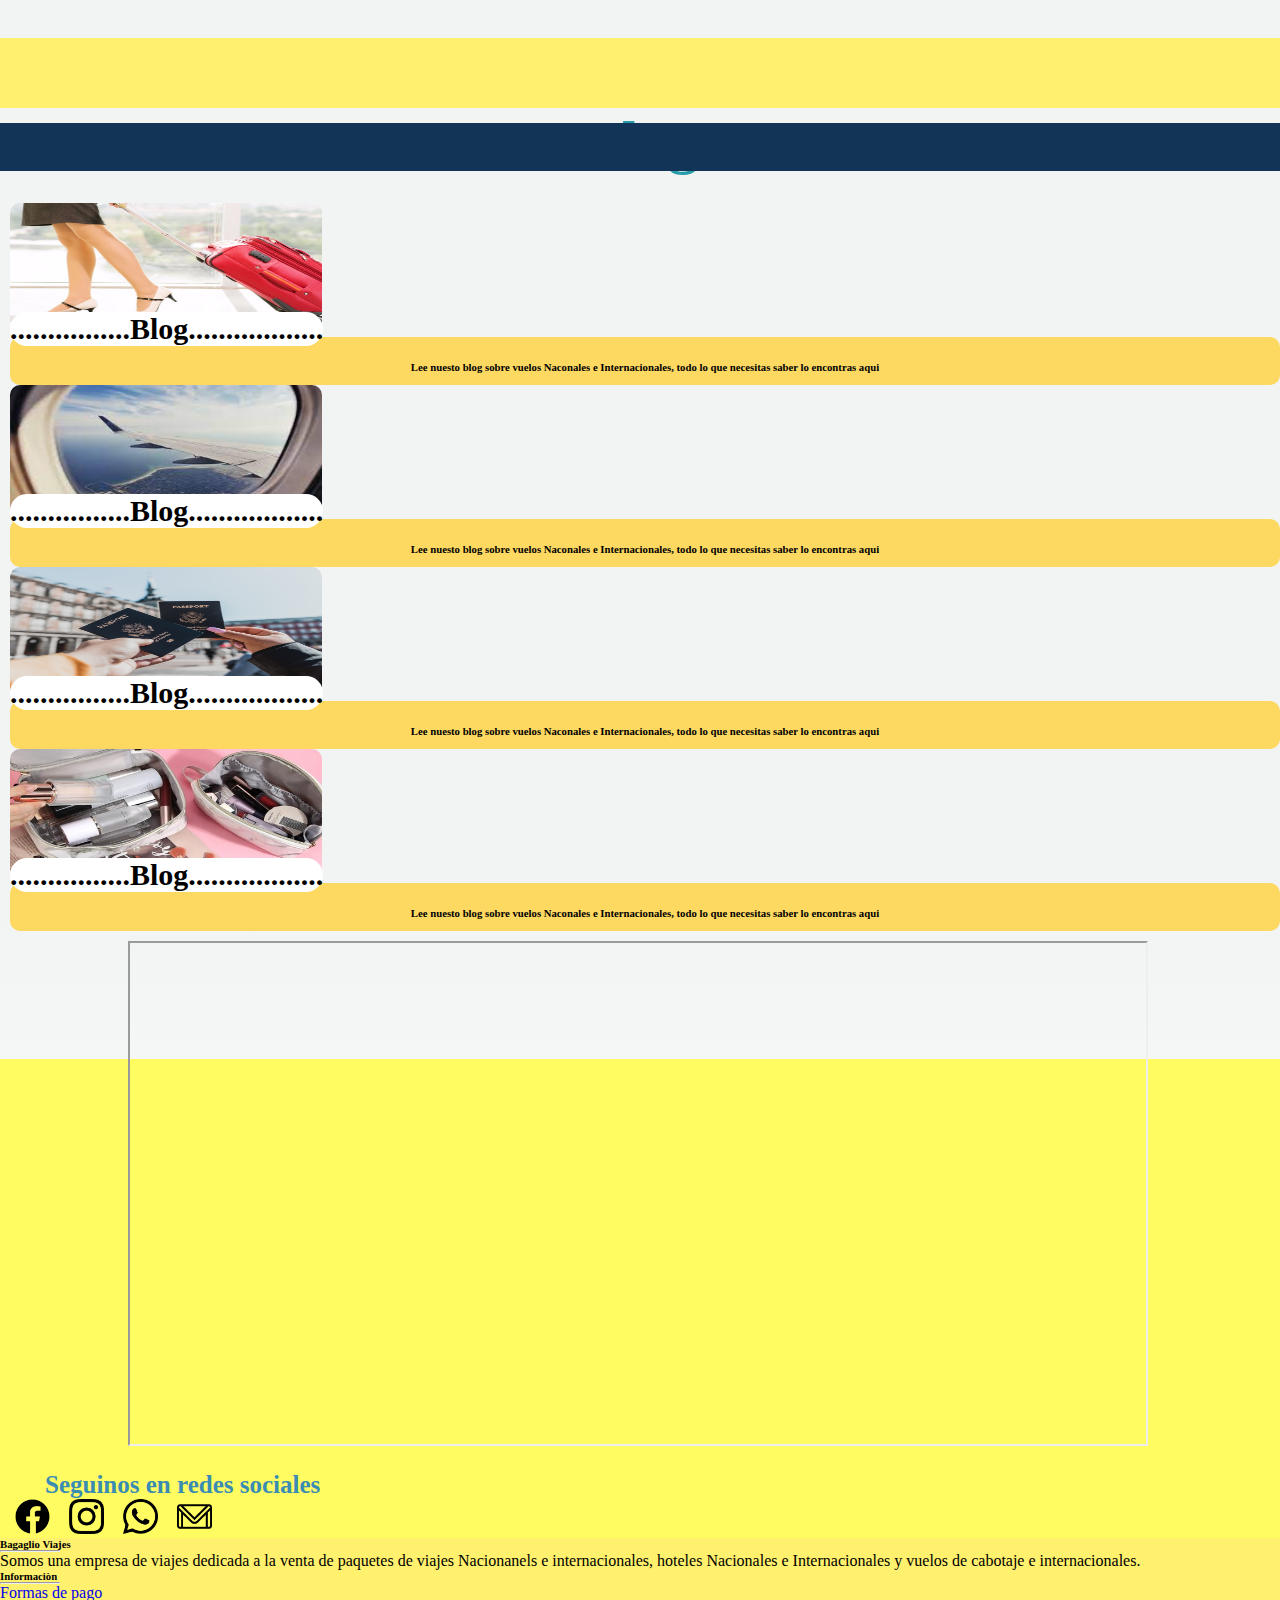
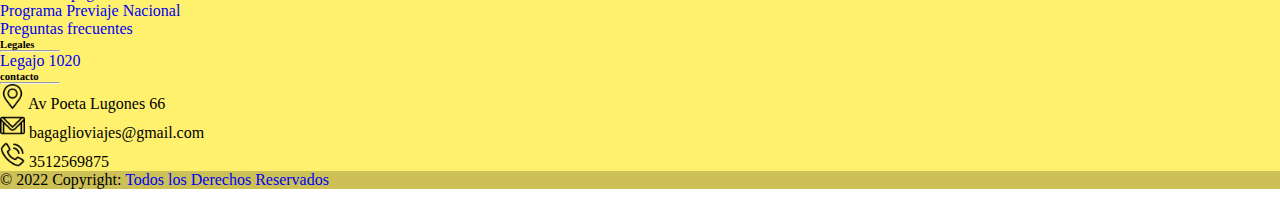
==== paginas/blog/blog.html @ 34820e28 "mov" ====
<!DOCTYPE html>
<html lang="es">
<head>
    <meta charset="UTF-8">
    <meta http-equiv="X-UA-Compatible" content="IE=edge">
    <meta name="viewport" content="width=device-width, initial-scale=1.0">
    <link href="https://cdn.jsdelivr.net/npm/bootstrap@5.1.3/dist/css/bootstrap.min.css" rel="stylesheet" integrity="sha384-1BmE4kWBq78iYhFldvKuhfTAU6auU8tT94WrHftjDbrCEXSU1oBoqyl2QvZ6jIW3" crossorigin="anonymous">
    <link rel="stylesheet" href="../../style.css">
<title>Bagaglio</title>
</head>
<body class="body">
  <header>
    <nav class="yellow">
      <label for="" class="brand">
              <a href=""><img src="../imagenes/logo.png" alt=""></a>
      </label>
      <div class="respmenu">
        <input type="checkbox">
        <i class="fas fa-bars"></i>
        <i class="fas fa-times"></i>
        <nav>
          <ul>
                  <li><a href="../../index.html">Inicio</a></li>
                  <li><a href="../hotel/hotel.html">Hoteles</a></li>
                  <li><a href="../vuelo/vuelo.html">Vuelos</a></li>
                  <li><a href="../paquetes/paquetes.html">Paquetes</a></li>
                  <li><a href="blog.html">Blog</a></li>
                  <li><a href="../contacto/contacto.html">Contacto</a></li>
                </ul>
                </nav>
      
</nav>
</div>
</head>
<div class="container"></div>
  <div class="row">
      <div class="col"> 
        <h2 class="titulo">Blog</h2>
      </div>
  </div>
   <div class="row">
    <div class="col-md-3 col-sm-6" >
      <img class="photo" src="../blog/imagenes/800Image089b27d248c64a438652fdbd4245af58.jpg" width="312" height="130">
      <span class="prueba">
        <h4 class="typ">................Blog.................. </h4>
        <h6 class="tipo"> <br><br>Lee nuesto blog sobre vuelos Naconales e Internacionales, todo lo que necesitas saber lo encontras aqui<br><br></h6>
    </span>
            </div>
                  <div class="col-md-3 col-sm-6">
                    <img class="photo" src="../blog/imagenes/descarga.jpg" width="312" height="130">
                    <span class="prueba">
                      <h4 class="typ">................Blog..................</h4>
                      <h6 class="tipo"> <br><br>Lee nuesto blog sobre vuelos Naconales e Internacionales, todo lo que necesitas saber lo encontras aqui<br><br></h6>
                  </span>
                          </div>
                          <div class="col-md-3 col-sm-6">
                            <img class="photo" src="../blog/imagenes/76826.jpg" width="312" height="130">
                            <span class="prueba">
                              <h4 class="typ">................Blog..................</h4>
                              <h6 class="tipo"> <br><br>Lee nuesto blog sobre vuelos Naconales e Internacionales, todo lo que necesitas saber lo encontras aqui<br><br></h6>
                          </span>
                                  </div>
                                  <div class="col-md-3 col-sm-6">
                                    <img class="photo" src="../blog/imagenes/AJGJD4SXEJAZTF4NWHQBE3IMYM.jpg" width="312" height="130">
                                    <span class="prueba">
                                      <h4 class="typ">................Blog..................</h4>
                                      <h6 class="tipo"> <br><br>Lee nuesto blog sobre vuelos Naconales e Internacionales, todo lo que necesitas saber lo encontras aqui<br><br></h6>
                                  </span>
                                          </div>
              <div class="row">
                <div class="col">
              <iframe
              width="1020"
              height="505"
              src="https://www.youtube.com/embed/ovbFQ-4GM9I"
              title="YouTube video player"
              frameborder="10%"
              allow="accelerometer; autoplay; clipboard-write; encrypted-media; gyroscope; picture-in-picture"
              allowfullscreen
            ></iframe>
                </div>
            </div>
    
  <footer
          class="text-center text-lg-start text-dark">
    <section
             class="d-flex justify-content-between p-4 text-white"
             style="background-color: #fffc61">
      <div class="me-5">
        <span class="redes">Seguinos en redes sociales</span>
      </div>
      <div>
        <a class="text-white me-4">
          <a href="http://www.facebook.com"><img class="edic" src="./imagenes/facebook.png" width="35" height="35"/></a>
        </a>
        <a href="" class="text-white me-4">
          <a href="http://www.instagram.com"><img class="edic" src="./imagenes/instagram.png" width="35" height="35"/></a>
        </a>
        <a href="" class="text-white me-4">
          <a href="http://www.whatsapp.com"><img class="edic" src="./imagenes/whatsapp.png" width="35" height="35"/></a>
        </a>
        <a href="" class="text-white me-4">
          <a href="http://www.gmail.com"><img class="edic" src="./imagenes/gmail.png" width="35" height="35"/></a>
        </a>
        <a href="" class="text-white me-4">
          <i class="fab fa-linkedin"></i>
        </a>
        <a href="" class="text-white me-4">
          <i class="fab fa-github"></i>
        </a>
      </div>
    </section>
    <section class="">
      <div class="container text-center text-md-start mt-5">
            <div class="row mt-3">
              <div class="col-md-3 col-lg-4 col-xl-3 mx-auto mb-4">
                <h6 class="text-uppercase fw-bold">Bagaglio Viajes</h6>
                <hr
                    class="mb-4 mt-0 d-inline-block mx-auto"
                    style="width: 60px; background-color: #243aff; height: 2px"
                    />
                <p>
                  Somos una empresa de viajes dedicada a la venta de paquetes de viajes Nacionanels e internacionales, hoteles Nacionales e Internacionales y vuelos de cabotaje e internacionales. 
                </p>
              </div>
              <div class="col-md-2 col-lg-2 col-xl-2 mx-auto mb-4">
                <h6 class="text-uppercase fw-bold">Informaciòn</h6>
                <hr
                    class="mb-4 mt-0 d-inline-block mx-auto"
                    style="width: 60px; background-color: #243aff; height: 2px"
                    />
                <p>
                  <a href="#!" class="text-dark">Formas de pago</a>
                </p>
                <p>
                  <a href="#!" class="text-dark">Programa Previaje Nacional</a>
                </p>
                <p>
                  <a href="#!" class="text-dark">Preguntas frecuentes</a>
                </p>
              </div>
              <div class="col-md-3 col-lg-2 col-xl-2 mx-auto mb-4">
                <h6 class="text-uppercase fw-bold">Legales</h6>
                <hr
                    class="mb-4 mt-0 d-inline-block mx-auto"
                    style="width: 60px; background-color: #243aff; height: 2px"
                    />
                <p>
                  <a href="#!" class="text-dark">Legajo 1020</a>
                </p>
              </div>
              <div class="col-md-4 col-lg-3 col-xl-3 mx-auto mb-md-0 mb-4">
                <h6 class="text-uppercase fw-bold">contacto</h6>
                <hr
                    class="mb-4 mt-0 d-inline-block mx-auto"
                    style="width: 60px; background-color: #243aff; height: 2px"
                    />
                <p><img src="./imagenes/marcador-de-posicion.png" width="25" height="25"> Av Poeta Lugones 66</p>
                <p><img src="./imagenes/gmail.png" width="25" height="25"> bagaglioviajes@gmail.com</p>
                <p><img src="./imagenes/llamada-telefonica.png" width="25" height="25"> 3512569875 </p>
              </div>
            </div>
          </div>
        </section>
        <div
             class="text-center p-3"
             style="background-color: rgba(0, 0, 0, 0.2)"
             >
          © 2022 Copyright:
          <a class="text-dark" href="https://mdbootstrap.com/"
             >Todos los Derechos Reservados</a>
        </div>
      </footer>
    </div>
    <script src="https://cdn.jsdelivr.net/npm/bootstrap@5.1.3/dist/js/bootstrap.bundle.min.js" integrity="sha384-ka7Sk0Gln4gmtz2MlQnikT1wXgYsOg+OMhuP+IlRH9sENBO0LRn5q+8nbTov4+1p" crossorigin="anonymous"></script>
    <script src="https://cdn.jsdelivr.net/npm/@popperjs/core@2.10.2/dist/umd/popper.min.js" integrity="sha384-7+zCNj/IqJ95wo16oMtfsKbZ9ccEh31eOz1HGyDuCQ6wgnyJNSYdrPa03rtR1zdB" crossorigin="anonymous"></script>
    <script src="https://cdn.jsdelivr.net/npm/bootstrap@5.1.3/dist/js/bootstrap.min.js" integrity="sha384-QJHtvGhmr9XOIpI6YVutG+2QOK9T+ZnN4kzFN1RtK3zEFEIsxhlmWl5/YESvpZ13" crossorigin="anonymous"></script>
    </body>
    </html>
---- style.css ----
* {
  margin: 0;
  padding: 0;
  box-sizing: border-box;
  list-style: none;
  text-decoration: none;
}
@media (max-width:1420px) and (min-width:600px){

.yellow {
  background-color: rgb(255, 240, 109);
  width: 100%;
  height: 70px;
  float: left;
  text-align: right;
  padding-top: 0px;
  box-sizing: border-box;
}
.brand {
  margin-left: 5%;
  line-height: 80px;
}
.brand a {
  color: white;
  font-size: 30px;
}
nav ul {
  float: right;
  margin-right: 5%;
  padding-top: 5px;
  box-sizing: border-box;
}
nav ul li {
  display: inline-block;
  line-height: 70px;
  margin-left: 20px;
}
nav ul li a {
  color: white;
  font-size: 23px;
  font-weight: bold;
  letter-spacing: 3px;
  font-family: "Abril Fatface", cursive;
}
nav ul li a:hover {
  color: #3a8cb3;
}
.brand img {
  width: 130px;
  height: 70px;
  box-sizing: border-box;
  float: left;
  margin-left: -190%;
}
.titulo {
  margin-top: 3%;
  margin-bottom: 2%;
  text-align: center;
  font-style: "Righteous", cursive;
  color: #279baa;
  font-size: 60px;
}
.gray-text-shadow {
  text-shadow: 1px 1px 2px rgb(66, 66, 66), 0 0 1em rgb(166, 214, 255), 0 0 0.2em rgb(84, 100, 250);
  margin-top: 3%;
  margin-bottom: 2%;
  text-align: center;
  font-style: "Righteous", cursive;
  color: #279baa;
  font-size: 60px;
}
.colorFondo {
  background-color: #fff0ad;
}
.oficina {
  float: left;
  margin: 2%;
  width: 90%;
  height: 115%;
  margin-left: 8%;
  border-radius: 10px;
}
.referencia {
  text-align: center;
  margin-top: 20%;
  margin-right: 4%;
  line-height: 45px;
  font-weight: bold;
  float: right;
}
iframe {
  float: left;
  text-align: left;
  margin-right: 10%;
  margin-left: 10%;
  margin-top: 10px;
  margin-bottom: 25px;
}
.maps{
  margin-top: 25%;
  margin-left: 25%;
}

.ubicacion {
  margin-top: 40%;
  margin-right: 20%;
  text-align: center;
  font-family: cursive;
  font-size: 30px;
  background-color: #3a8cb3;
  border-radius: 20px;
  color: aliceblue;
}

footer {
  margin-top: 10%;
  margin-bottom: 10px;
  background-color:rgb(255, 240, 109);
}
.redes{
  font-size: 25px;
  font-family: Georgia, 'Times New Roman', Times, serif;
  color:#3a8cb3;
  font-weight: bold;
  margin-left: 45px;
  text-align: center;
  margin-top: 8px;
}
@font-face {
  font-family: "Righteous", cursive;
  src: url("https://fonts.googleapis.com/css2?family=Righteous&display=swap");
}
@font-face {
  font-family: "Abril Fatface", cursive;
  src: url("https://fonts.googleapis.com/css2?family=Abril+Fatface&display=swap");
}
form fieldset {
  background-color: rgb(255, 250, 180);
  width: 50%;
  height: 70%;
  text-align: left;
  margin-left: 25%;
  margin-top: 5%;
  font-size: 20px;
}
fieldset p {
  margin-left: 10%;
}
.botones {
  text-align: center;
  margin-top: 3%;
  margin-bottom: 3%;
}
.body {
  height: 90%;
  background: white;
  background: linear-gradient(180deg, #f2f4f4 50%, white 90%);
}
.subtitulo {
  text-align: center;
  margin-top: 5%;
  color: rgb(35, 187, 136);
  font-family: "Faster One", cursive;
  font-size: 25px;
}
@font-face {
  font-family: "Faster One", cursive;
  src: url("https://fonts.googleapis.com/css2?family=Faster+One&display=swap");
}
.mis {
  font-size: 50px;
  font-weight: bold;
  font-family: "Righteous", cursive;
  text-align: center;
  color: cornflowerblue;
}
.espacio{
  margin-left: 70px;
}
.edic{
  margin-left: 15px;
}
.photo{
  margin-left: 10px;
  position: relative;
  margin-left: 10px;
  border-radius: 10px;
}
}
.prueba{
  float: center;
  text-align: center;
  align-items: center;
}
  
  .typ{
    position: absolute;
    display:block;
    background-color: rgb(255, 255, 255);
    margin-left: 80px;
    border-radius: 30px;
    block-size: auto;
    font-size: 30px;
    font-family:'Times New Roman', Times, serif;
    font-weight: bold;
    margin-top: -25px;
    text-align: center;
    margin-left: 10px;
  }
  .tipo{
    border-radius: 10px;
    background-color: rgb(253, 217, 98);
    margin-left: 50px;
    margin-left: 10px;
  }
  .respmenu a {
    color: inherit;
    text-decoration: none;
    display: block;
    padding: 10px 20px;
    border-bottom: 2px solid #456789;
    max-width: 200px;
    background: #234567;
    font-variant: small-caps;
    text-shadow: 1px 1px black;
  }
.respmenu input[type="checkbox"], .respmenu .fa-bars, .respmenu .fa-times {
  position: absolute;
  box-sizing: border-box;
  margin: 0;
  padding: 0;
  right: 0;
  top: 0;
  width: 48px;
  height: 48px;
}

.respmenu .fa-bars, .respmenu .fa-times {
  font-size: 48px;
  pointer-events: none;
}

.respmenu input[type="checkbox"] {
  opacity: 0;
}

.respmenu {
  color: white;
  position: relative;
  background: #123456;
  min-height: 48px;
}

.respmenu nav {
  display: none;
}

.respmenu input:checked ~ nav {
  display: block;
}

.respmenu input:checked ~ .fa-bars {
  display: none;
}

.respmenu input:not(:checked) ~ .fa-times {
  display: none;
}
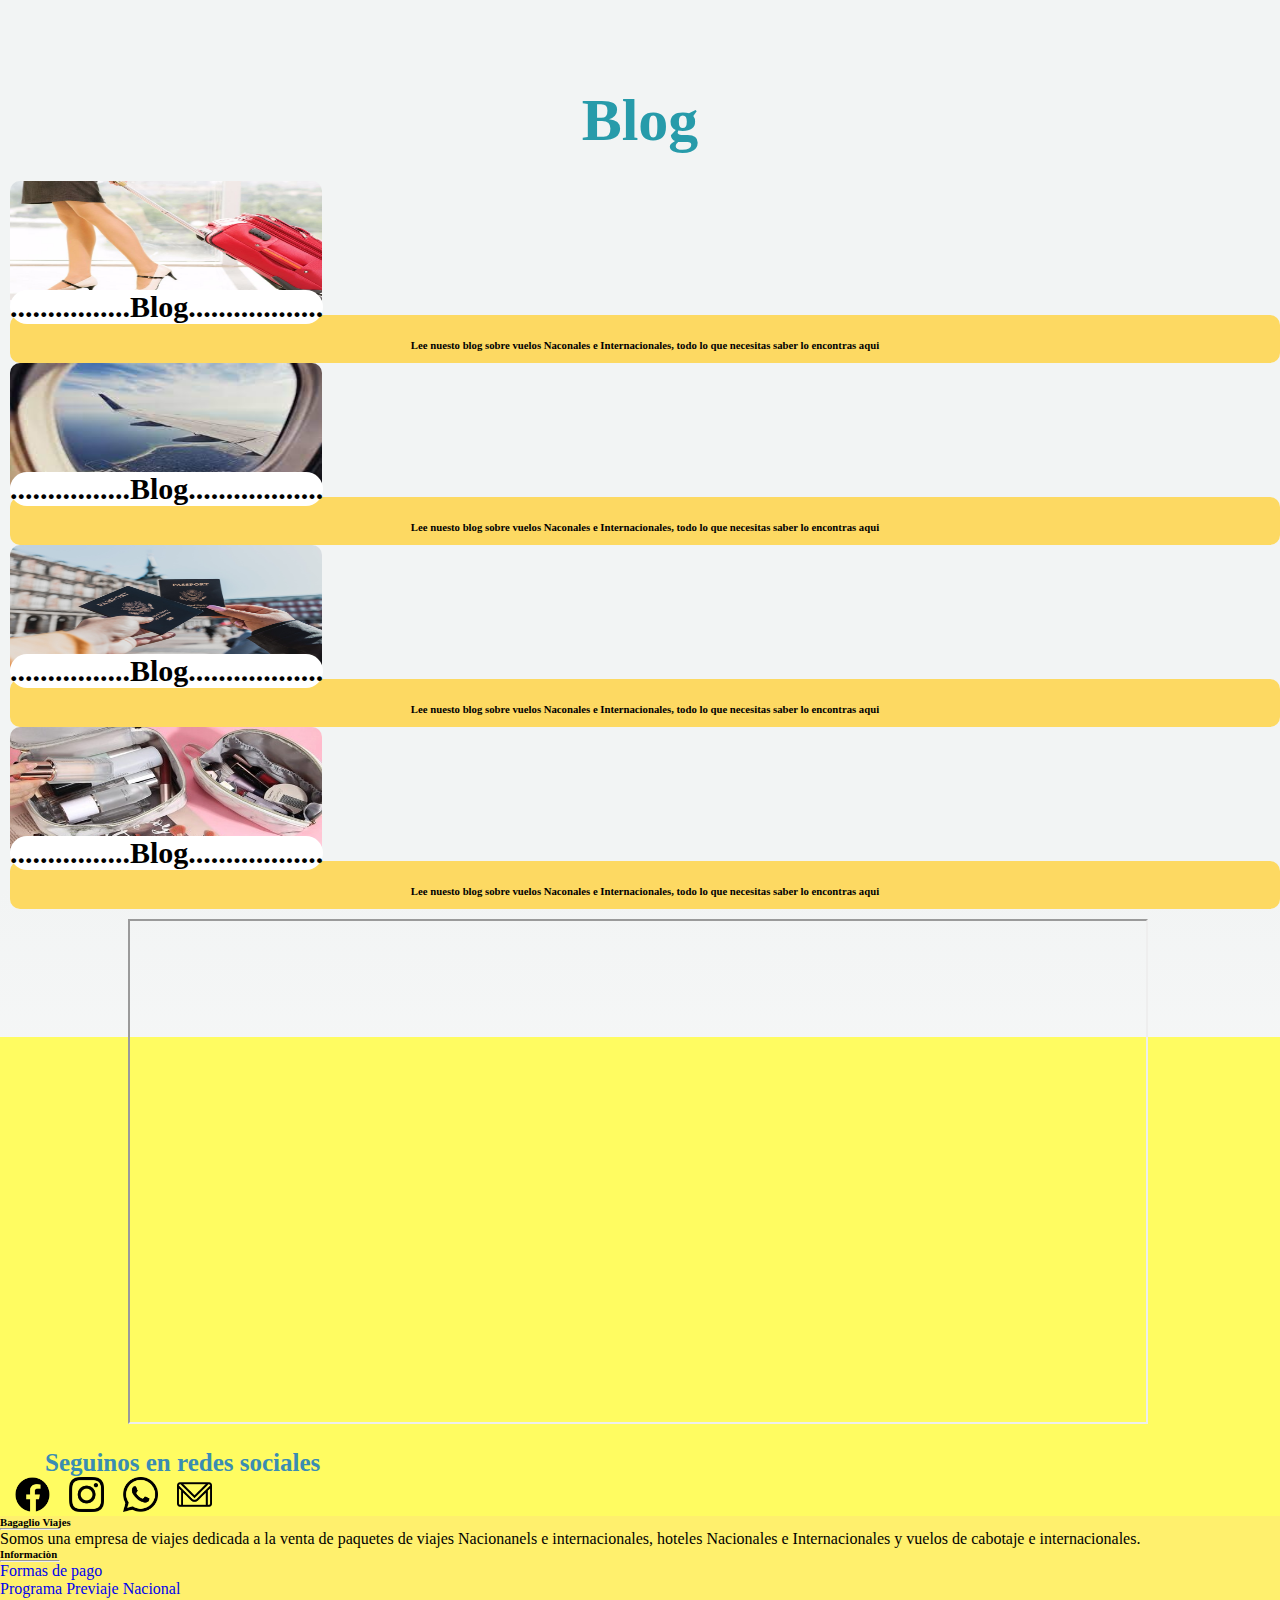
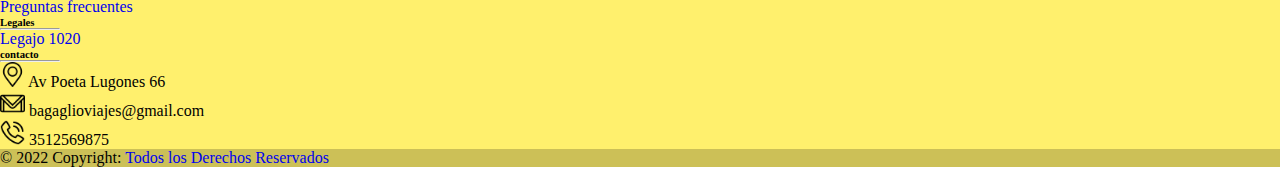
==== commit 8105c104: "nuev" ====
--- a/paginas/blog/blog.html
+++ b/paginas/blog/blog.html
@@ -10,15 +10,14 @@
 </head>
 <body class="body">
   <header>
+  <div class="respmenu">
+    <input type="checkbox">
+    <i class="fas fa-bars"></i>
+    <i class="fas fa-times"></i>
     <nav class="yellow">
       <label for="" class="brand">
               <a href=""><img src="../imagenes/logo.png" alt=""></a>
       </label>
-      <div class="respmenu">
-        <input type="checkbox">
-        <i class="fas fa-bars"></i>
-        <i class="fas fa-times"></i>
-        <nav>
           <ul>
                   <li><a href="../../index.html">Inicio</a></li>
                   <li><a href="../hotel/hotel.html">Hoteles</a></li>
@@ -28,9 +27,7 @@
                   <li><a href="../contacto/contacto.html">Contacto</a></li>
                 </ul>
                 </nav>
-      
-</nav>
-</div>
+            </div>
 </head>
 <div class="container"></div>
   <div class="row">
--- a/style.css
+++ b/style.css
@@ -213,16 +213,16 @@
     margin-left: 50px;
     margin-left: 10px;
   }
+  @media (min-width:600px){
   .respmenu a {
     color: inherit;
     text-decoration: none;
     display: block;
     padding: 10px 20px;
-    border-bottom: 2px solid #456789;
+    border-bottom: 2px solid #ffe711;
     max-width: 200px;
-    background: #234567;
     font-variant: small-caps;
-    text-shadow: 1px 1px black;
+    text-shadow: 1px 1px rgb(255, 255, 255);
   }
 .respmenu input[type="checkbox"], .respmenu .fa-bars, .respmenu .fa-times {
   position: absolute;
@@ -247,7 +247,6 @@
 .respmenu {
   color: white;
   position: relative;
-  background: #123456;
   min-height: 48px;
 }
 
@@ -265,4 +264,5 @@
 
 .respmenu input:not(:checked) ~ .fa-times {
   display: none;
-}+}
+  }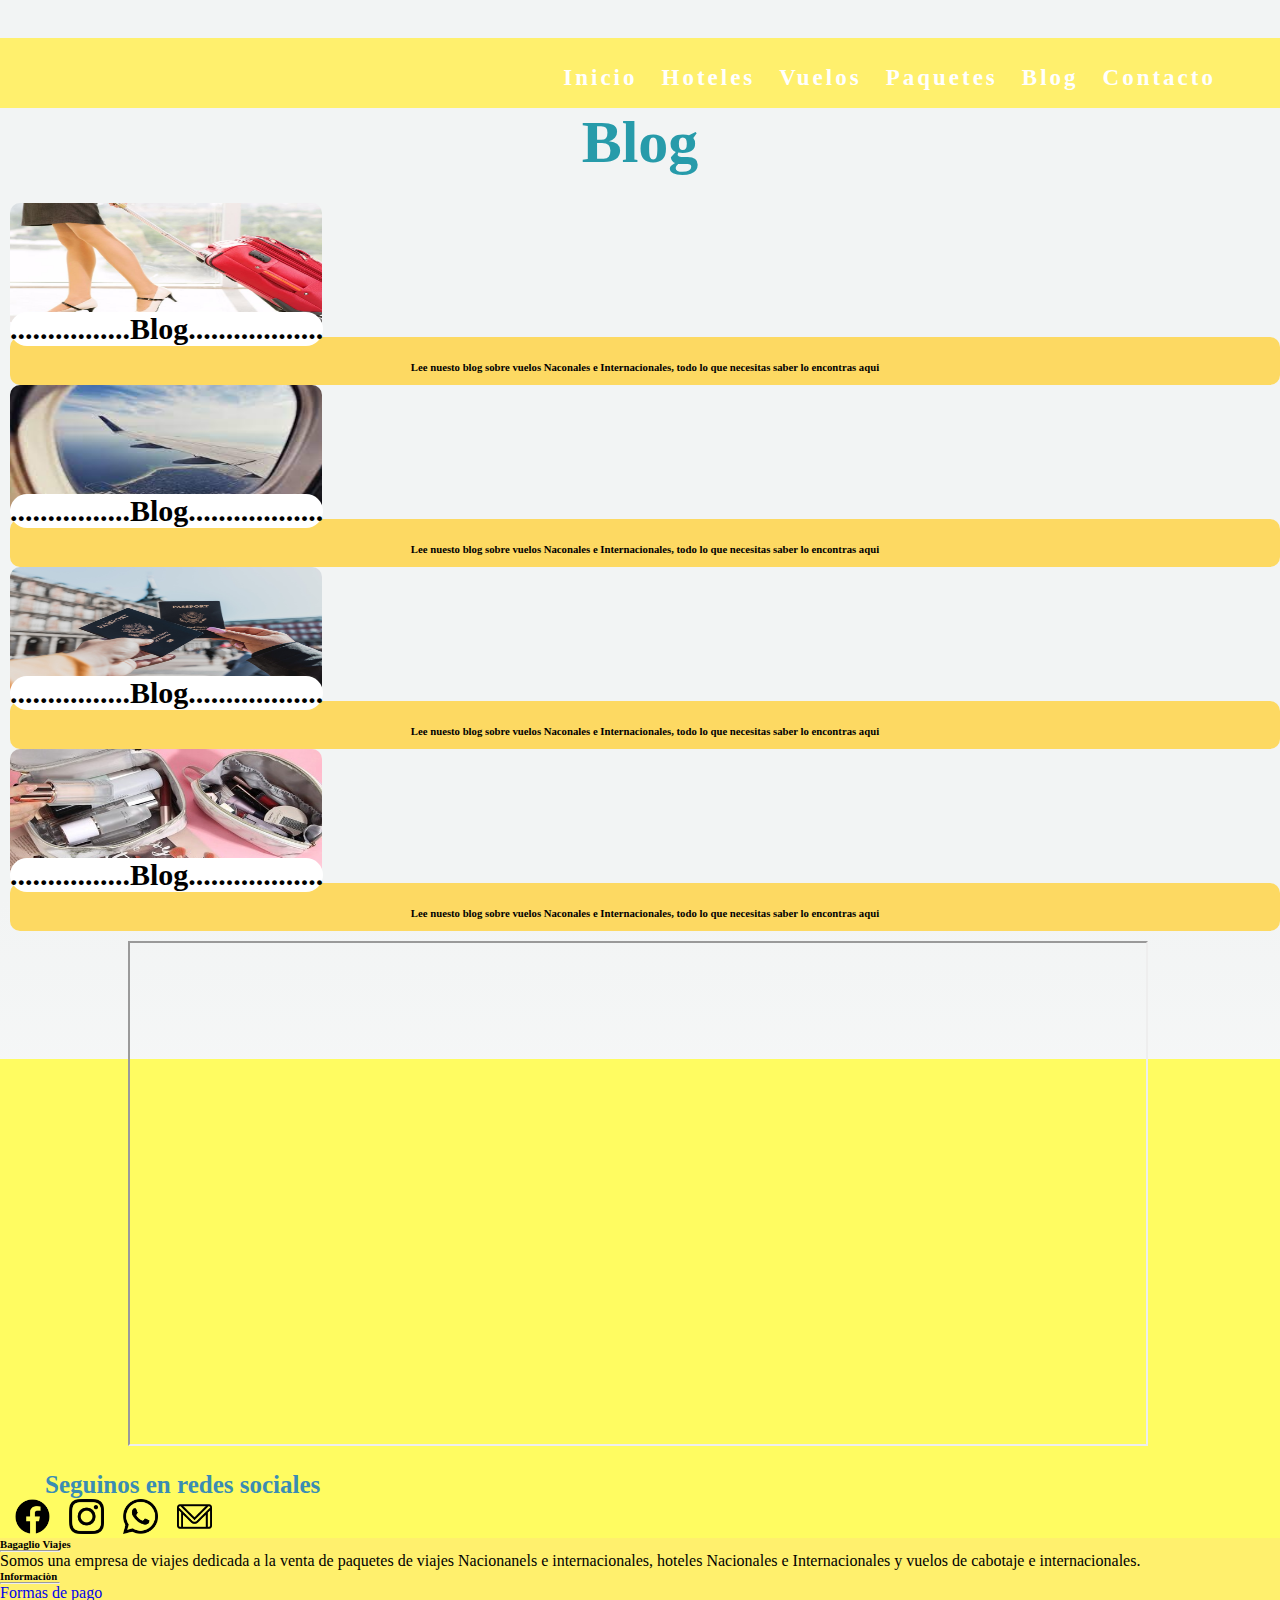
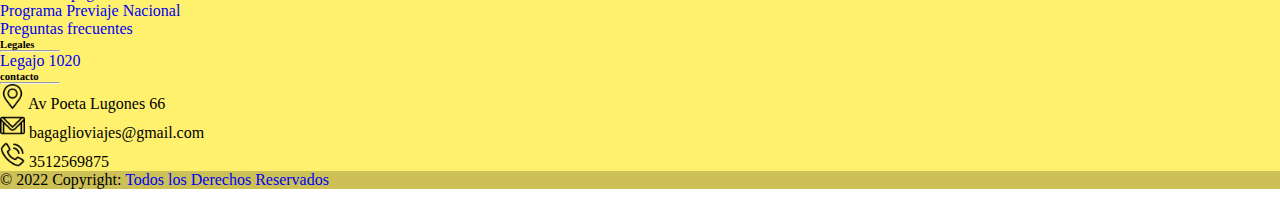
==== commit d10cd3ba: "menuham" ====
--- a/paginas/blog/blog.html
+++ b/paginas/blog/blog.html
@@ -10,10 +10,6 @@
 </head>
 <body class="body">
   <header>
-  <div class="respmenu">
-    <input type="checkbox">
-    <i class="fas fa-bars"></i>
-    <i class="fas fa-times"></i>
     <nav class="yellow">
       <label for="" class="brand">
               <a href=""><img src="../imagenes/logo.png" alt=""></a>
@@ -27,7 +23,6 @@
                   <li><a href="../contacto/contacto.html">Contacto</a></li>
                 </ul>
                 </nav>
-            </div>
 </head>
 <div class="container"></div>
   <div class="row">
--- a/style.css
+++ b/style.css
@@ -213,56 +213,4 @@
     margin-left: 50px;
     margin-left: 10px;
   }
-  @media (min-width:600px){
-  .respmenu a {
-    color: inherit;
-    text-decoration: none;
-    display: block;
-    padding: 10px 20px;
-    border-bottom: 2px solid #ffe711;
-    max-width: 200px;
-    font-variant: small-caps;
-    text-shadow: 1px 1px rgb(255, 255, 255);
-  }
-.respmenu input[type="checkbox"], .respmenu .fa-bars, .respmenu .fa-times {
-  position: absolute;
-  box-sizing: border-box;
-  margin: 0;
-  padding: 0;
-  right: 0;
-  top: 0;
-  width: 48px;
-  height: 48px;
-}
-
-.respmenu .fa-bars, .respmenu .fa-times {
-  font-size: 48px;
-  pointer-events: none;
-}
-
-.respmenu input[type="checkbox"] {
-  opacity: 0;
-}
-
-.respmenu {
-  color: white;
-  position: relative;
-  min-height: 48px;
-}
-
-.respmenu nav {
-  display: none;
-}
-
-.respmenu input:checked ~ nav {
-  display: block;
-}
-
-.respmenu input:checked ~ .fa-bars {
-  display: none;
-}
-
-.respmenu input:not(:checked) ~ .fa-times {
-  display: none;
-}
-  }+  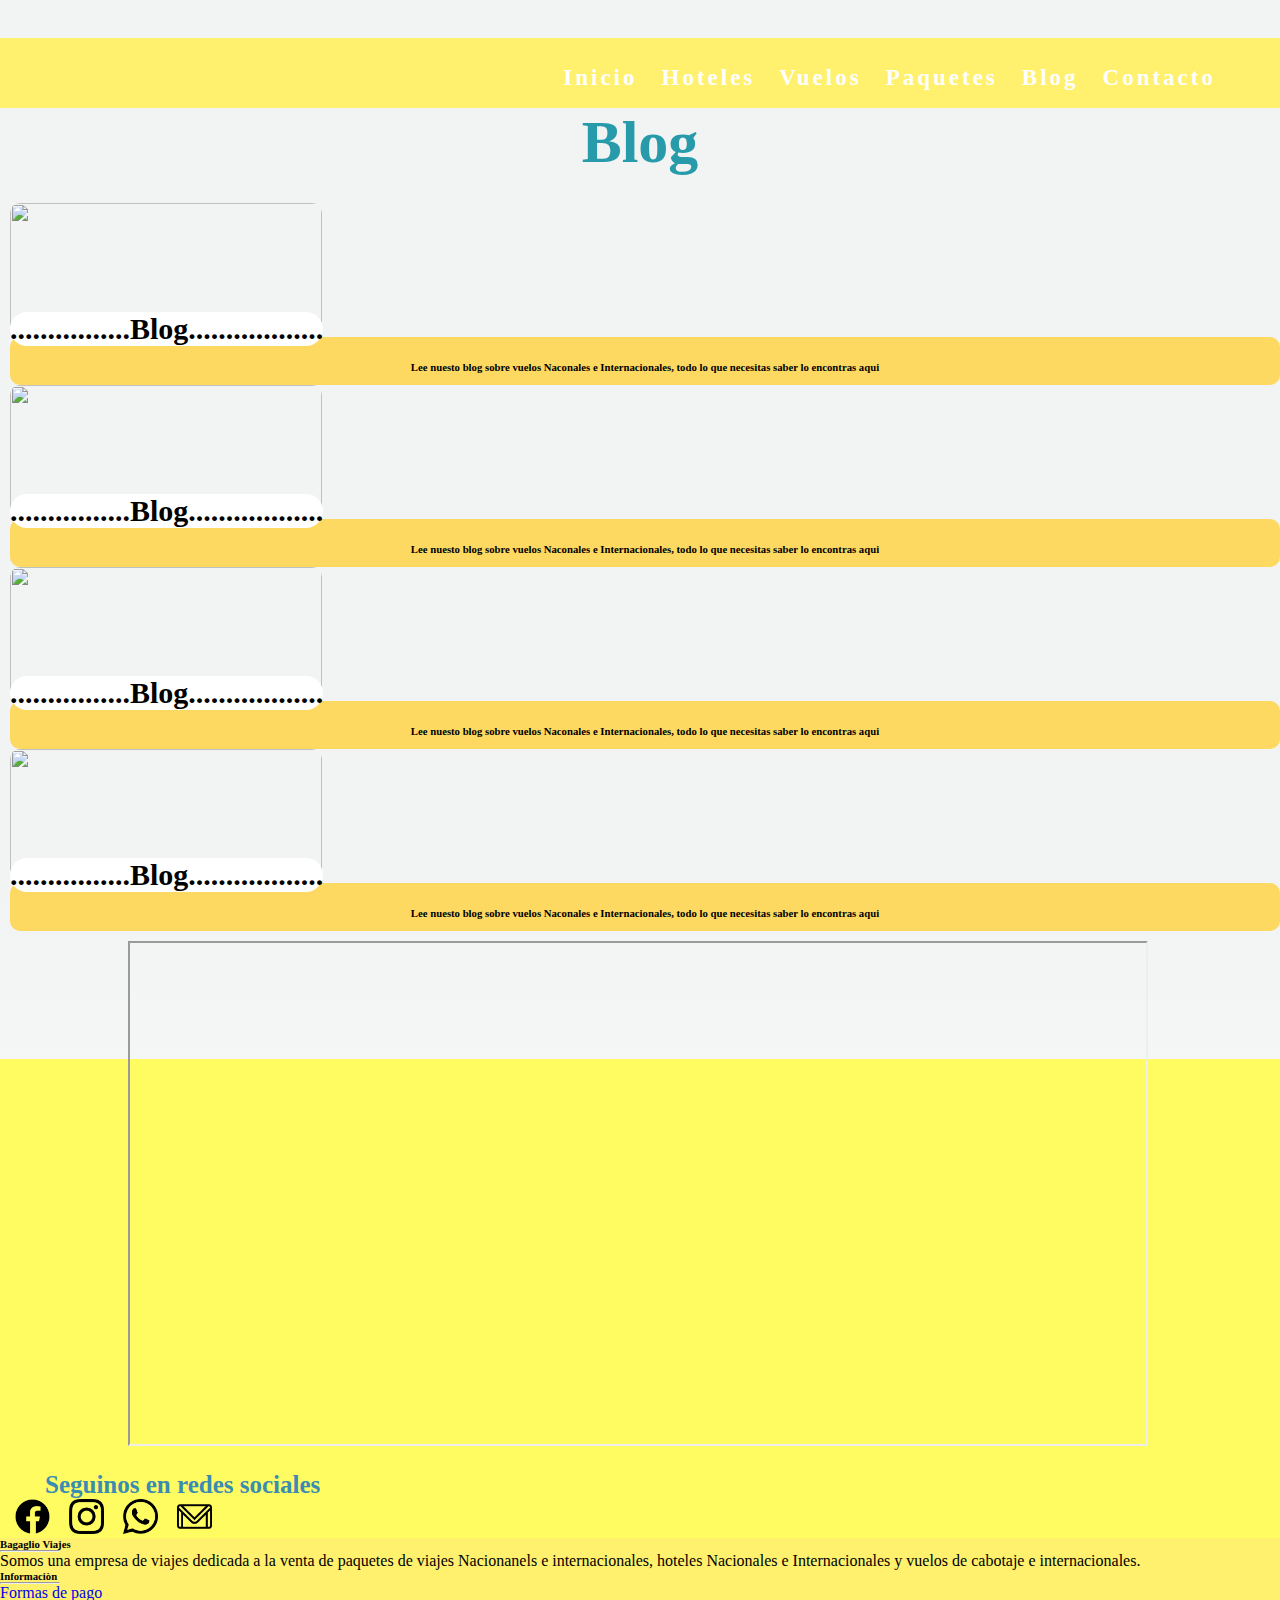
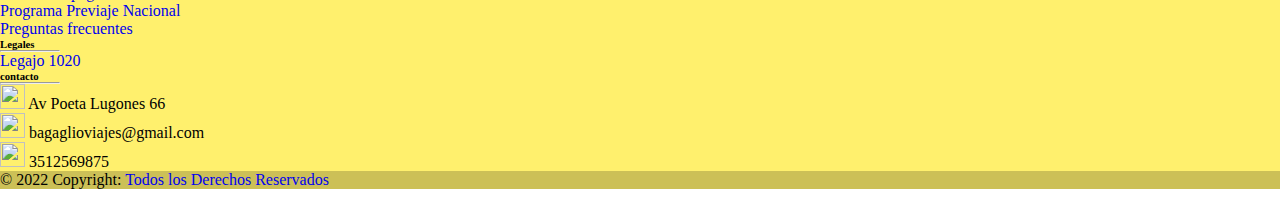
==== commit 057adc41: "i" ====
--- a/paginas/blog/blog.html
+++ b/paginas/blog/blog.html
@@ -53,7 +53,7 @@
                           </span>
                                   </div>
                                   <div class="col-md-3 col-sm-6">
-                                    <img class="photo" src="../blog/imagenes/AJGJD4SXEJAZTF4NWHQBE3IMYM.jpg" width="312" height="130">
+                                    <img class="photo" src="../imagenes/A" width="312" height="130">
                                     <span class="prueba">
                                       <h4 class="typ">................Blog..................</h4>
                                       <h6 class="tipo"> <br><br>Lee nuesto blog sobre vuelos Naconales e Internacionales, todo lo que necesitas saber lo encontras aqui<br><br></h6>
@@ -83,16 +83,16 @@
       </div>
       <div>
         <a class="text-white me-4">
-          <a href="http://www.facebook.com"><img class="edic" src="./imagenes/facebook.png" width="35" height="35"/></a>
+          <a href="http://www.facebook.com"><img class="edic" src="../imagenes/facebook.png" width="35" height="35"/></a>
         </a>
         <a href="" class="text-white me-4">
-          <a href="http://www.instagram.com"><img class="edic" src="./imagenes/instagram.png" width="35" height="35"/></a>
+          <a href="http://www.instagram.com"><img class="edic" src="../imagenes/instagram.png" width="35" height="35"/></a>
         </a>
         <a href="" class="text-white me-4">
-          <a href="http://www.whatsapp.com"><img class="edic" src="./imagenes/whatsapp.png" width="35" height="35"/></a>
+          <a href="http://www.whatsapp.com"><img class="edic" src="../imagenes/whatsapp.png" width="35" height="35"/></a>
         </a>
         <a href="" class="text-white me-4">
-          <a href="http://www.gmail.com"><img class="edic" src="./imagenes/gmail.png" width="35" height="35"/></a>
+          <a href="http://www.gmail.com"><img class="edic" src="../imagenes/gmail.png" width="35" height="35"/></a>
         </a>
         <a href="" class="text-white me-4">
           <i class="fab fa-linkedin"></i>
--- a/style.css
+++ b/style.css
@@ -5,212 +5,218 @@
   list-style: none;
   text-decoration: none;
 }
-@media (max-width:1420px) and (min-width:600px){
+@media (max-width: 1420px) and (min-width: 600px) {
+  .yellow {
+    background-color: rgb(255, 240, 109);
+    width: 100%;
+    height: 70px;
+    float: left;
+    text-align: right;
+    padding-top: 0px;
+    box-sizing: border-box;
+  }
+  .brand {
+    margin-left: 5%;
+    line-height: 80px;
+  }
+  .brand a {
+    color: white;
+    font-size: 30px;
+  }
+  nav ul {
+    float: right;
+    margin-right: 5%;
+    padding-top: 5px;
+    box-sizing: border-box;
+  }
+  nav ul li {
+    display: inline-block;
+    line-height: 70px;
+    margin-left: 20px;
+  }
+  nav ul li a {
+    color: white;
+    font-size: 23px;
+    font-weight: bold;
+    letter-spacing: 3px;
+    font-family: "Abril Fatface", cursive;
+  }
+  nav ul li a:hover {
+    color: #3a8cb3;
+  }
+  .brand img {
+    width: 130px;
+    height: 70px;
+    box-sizing: border-box;
+    float: left;
+    margin-left: -190%;
+  }
+  .titulo {
+    margin-top: 3%;
+    margin-bottom: 2%;
+    text-align: center;
+    font-style: "Righteous", cursive;
+    color: #279baa;
+    font-size: 60px;
+  }
+  .gray-text-shadow {
+    text-shadow: 1px 1px 2px rgb(66, 66, 66), 0 0 1em rgb(166, 214, 255),
+      0 0 0.2em rgb(84, 100, 250);
+    margin-top: 3%;
+    margin-bottom: 2%;
+    text-align: center;
+    font-style: "Righteous", cursive;
+    color: #279baa;
+    font-size: 60px;
+  }
+  .colorFondo {
+    background-color: #fff0ad;
+  }
+  .oficina {
+    float: left;
+    margin: 2%;
+    width: 90%;
+    height: 115%;
+    margin-left: 8%;
+    border-radius: 10px;
+  }
+  .referencia {
+    text-align: center;
+    margin-top: 20%;
+    margin-right: 4%;
+    line-height: 45px;
+    font-weight: bold;
+    float: right;
+  }
+  iframe {
+    float: left;
+    text-align: left;
+    margin-right: 10%;
+    margin-left: 10%;
+    margin-top: 10px;
+    margin-bottom: 25px;
+  }
+  .maps {
+    margin-top: 25%;
+    margin-left: 25%;
+  }
 
-.yellow {
-  background-color: rgb(255, 240, 109);
-  width: 100%;
-  height: 70px;
-  float: left;
-  text-align: right;
-  padding-top: 0px;
-  box-sizing: border-box;
-}
-.brand {
-  margin-left: 5%;
-  line-height: 80px;
-}
-.brand a {
-  color: white;
-  font-size: 30px;
-}
-nav ul {
-  float: right;
-  margin-right: 5%;
-  padding-top: 5px;
-  box-sizing: border-box;
-}
-nav ul li {
-  display: inline-block;
-  line-height: 70px;
-  margin-left: 20px;
-}
-nav ul li a {
-  color: white;
-  font-size: 23px;
-  font-weight: bold;
-  letter-spacing: 3px;
-  font-family: "Abril Fatface", cursive;
-}
-nav ul li a:hover {
-  color: #3a8cb3;
-}
-.brand img {
-  width: 130px;
-  height: 70px;
-  box-sizing: border-box;
-  float: left;
-  margin-left: -190%;
-}
-.titulo {
-  margin-top: 3%;
-  margin-bottom: 2%;
-  text-align: center;
-  font-style: "Righteous", cursive;
-  color: #279baa;
-  font-size: 60px;
-}
-.gray-text-shadow {
-  text-shadow: 1px 1px 2px rgb(66, 66, 66), 0 0 1em rgb(166, 214, 255), 0 0 0.2em rgb(84, 100, 250);
-  margin-top: 3%;
-  margin-bottom: 2%;
-  text-align: center;
-  font-style: "Righteous", cursive;
-  color: #279baa;
-  font-size: 60px;
-}
-.colorFondo {
-  background-color: #fff0ad;
-}
-.oficina {
-  float: left;
-  margin: 2%;
-  width: 90%;
-  height: 115%;
-  margin-left: 8%;
-  border-radius: 10px;
-}
-.referencia {
-  text-align: center;
-  margin-top: 20%;
-  margin-right: 4%;
-  line-height: 45px;
-  font-weight: bold;
-  float: right;
-}
-iframe {
-  float: left;
-  text-align: left;
-  margin-right: 10%;
-  margin-left: 10%;
-  margin-top: 10px;
-  margin-bottom: 25px;
-}
-.maps{
-  margin-top: 25%;
-  margin-left: 25%;
-}
+  .ubicacion {
+    margin-top: 40%;
+    margin-right: 20%;
+    text-align: center;
+    font-family: cursive;
+    font-size: 30px;
+    background-color: #3a8cb3;
+    border-radius: 20px;
+    color: aliceblue;
+  }
 
-.ubicacion {
-  margin-top: 40%;
-  margin-right: 20%;
-  text-align: center;
-  font-family: cursive;
-  font-size: 30px;
-  background-color: #3a8cb3;
-  border-radius: 20px;
-  color: aliceblue;
-}
-
-footer {
-  margin-top: 10%;
-  margin-bottom: 10px;
-  background-color:rgb(255, 240, 109);
-}
-.redes{
-  font-size: 25px;
-  font-family: Georgia, 'Times New Roman', Times, serif;
-  color:#3a8cb3;
-  font-weight: bold;
-  margin-left: 45px;
-  text-align: center;
-  margin-top: 8px;
-}
-@font-face {
-  font-family: "Righteous", cursive;
-  src: url("https://fonts.googleapis.com/css2?family=Righteous&display=swap");
-}
-@font-face {
-  font-family: "Abril Fatface", cursive;
-  src: url("https://fonts.googleapis.com/css2?family=Abril+Fatface&display=swap");
-}
-form fieldset {
-  background-color: rgb(255, 250, 180);
-  width: 50%;
-  height: 70%;
-  text-align: left;
-  margin-left: 25%;
-  margin-top: 5%;
-  font-size: 20px;
-}
-fieldset p {
-  margin-left: 10%;
-}
-.botones {
-  text-align: center;
-  margin-top: 3%;
-  margin-bottom: 3%;
-}
-.body {
-  height: 90%;
-  background: white;
-  background: linear-gradient(180deg, #f2f4f4 50%, white 90%);
-}
-.subtitulo {
-  text-align: center;
-  margin-top: 5%;
-  color: rgb(35, 187, 136);
-  font-family: "Faster One", cursive;
-  font-size: 25px;
-}
-@font-face {
-  font-family: "Faster One", cursive;
-  src: url("https://fonts.googleapis.com/css2?family=Faster+One&display=swap");
-}
-.mis {
-  font-size: 50px;
-  font-weight: bold;
-  font-family: "Righteous", cursive;
-  text-align: center;
-  color: cornflowerblue;
-}
-.espacio{
-  margin-left: 70px;
-}
-.edic{
-  margin-left: 15px;
-}
-.photo{
-  margin-left: 10px;
-  position: relative;
-  margin-left: 10px;
-  border-radius: 10px;
-}
-}
-.prueba{
+  footer {
+    margin-top: 10%;
+    margin-bottom: 10px;
+    background-color: rgb(255, 240, 109);
+  }
+  .redes {
+    font-size: 25px;
+    font-family: Georgia, "Times New Roman", Times, serif;
+    color: #3a8cb3;
+    font-weight: bold;
+    margin-left: 45px;
+    text-align: center;
+    margin-top: 8px;
+  }
+  @font-face {
+    font-family: "Righteous", cursive;
+    src: url("https://fonts.googleapis.com/css2?family=Righteous&display=swap");
+  }
+  @font-face {
+    font-family: "Abril Fatface", cursive;
+    src: url("https://fonts.googleapis.com/css2?family=Abril+Fatface&display=swap");
+  }
+  form fieldset {
+    background-color: rgb(255, 250, 180);
+    width: 50%;
+    height: 70%;
+    text-align: left;
+    margin-left: 25%;
+    margin-top: 5%;
+    font-size: 20px;
+  }
+  fieldset p {
+    margin-left: 10%;
+  }
+  .botones {
+    text-align: center;
+    margin-top: 3%;
+    margin-bottom: 3%;
+  }
+  .body {
+    height: 90%;
+    background: white;
+    background: linear-gradient(180deg, #f2f4f4 50%, white 90%);
+  }
+  .subtitulo {
+    text-align: center;
+    margin-top: 5%;
+    color: rgb(35, 187, 136);
+    font-family: "Faster One", cursive;
+    font-size: 25px;
+  }
+  @font-face {
+    font-family: "Faster One", cursive;
+    src: url("https://fonts.googleapis.com/css2?family=Faster+One&display=swap");
+  }
+  .mis {
+    font-size: 50px;
+    font-weight: bold;
+    font-family: "Righteous", cursive;
+    text-align: center;
+    color: cornflowerblue;
+  }
+  .espacio {
+    margin-left: 70px;
+  }
+  .edic {
+    margin-left: 15px;
+  }
+  .photo {
+    margin-left: 10px;
+    position: relative;
+    margin-left: 10px;
+    border-radius: 10px;
+  }
+}
+.prueba {
   float: center;
   text-align: center;
   align-items: center;
 }
-  
-  .typ{
-    position: absolute;
-    display:block;
-    background-color: rgb(255, 255, 255);
-    margin-left: 80px;
-    border-radius: 30px;
-    block-size: auto;
-    font-size: 30px;
-    font-family:'Times New Roman', Times, serif;
-    font-weight: bold;
-    margin-top: -25px;
-    text-align: center;
-    margin-left: 10px;
-  }
-  .tipo{
-    border-radius: 10px;
-    background-color: rgb(253, 217, 98);
-    margin-left: 50px;
-    margin-left: 10px;
-  }
-  +
+.typ {
+  position: absolute;
+  display: block;
+  background-color: rgb(255, 255, 255);
+  margin-left: 80px;
+  border-radius: 30px;
+  block-size: auto;
+  font-size: 30px;
+  font-family: "Times New Roman", Times, serif;
+  font-weight: bold;
+  margin-top: -25px;
+  text-align: center;
+  margin-left: 10px;
+}
+.tipo {
+  border-radius: 10px;
+  background-color: rgb(253, 217, 98);
+  margin-left: 50px;
+  margin-left: 10px;
+}
+.body {
+  width: 100vw;
+  overflow-x: hidden;
+}
+.col-md-3:hover {
+  color: #3a8cb3;
+}
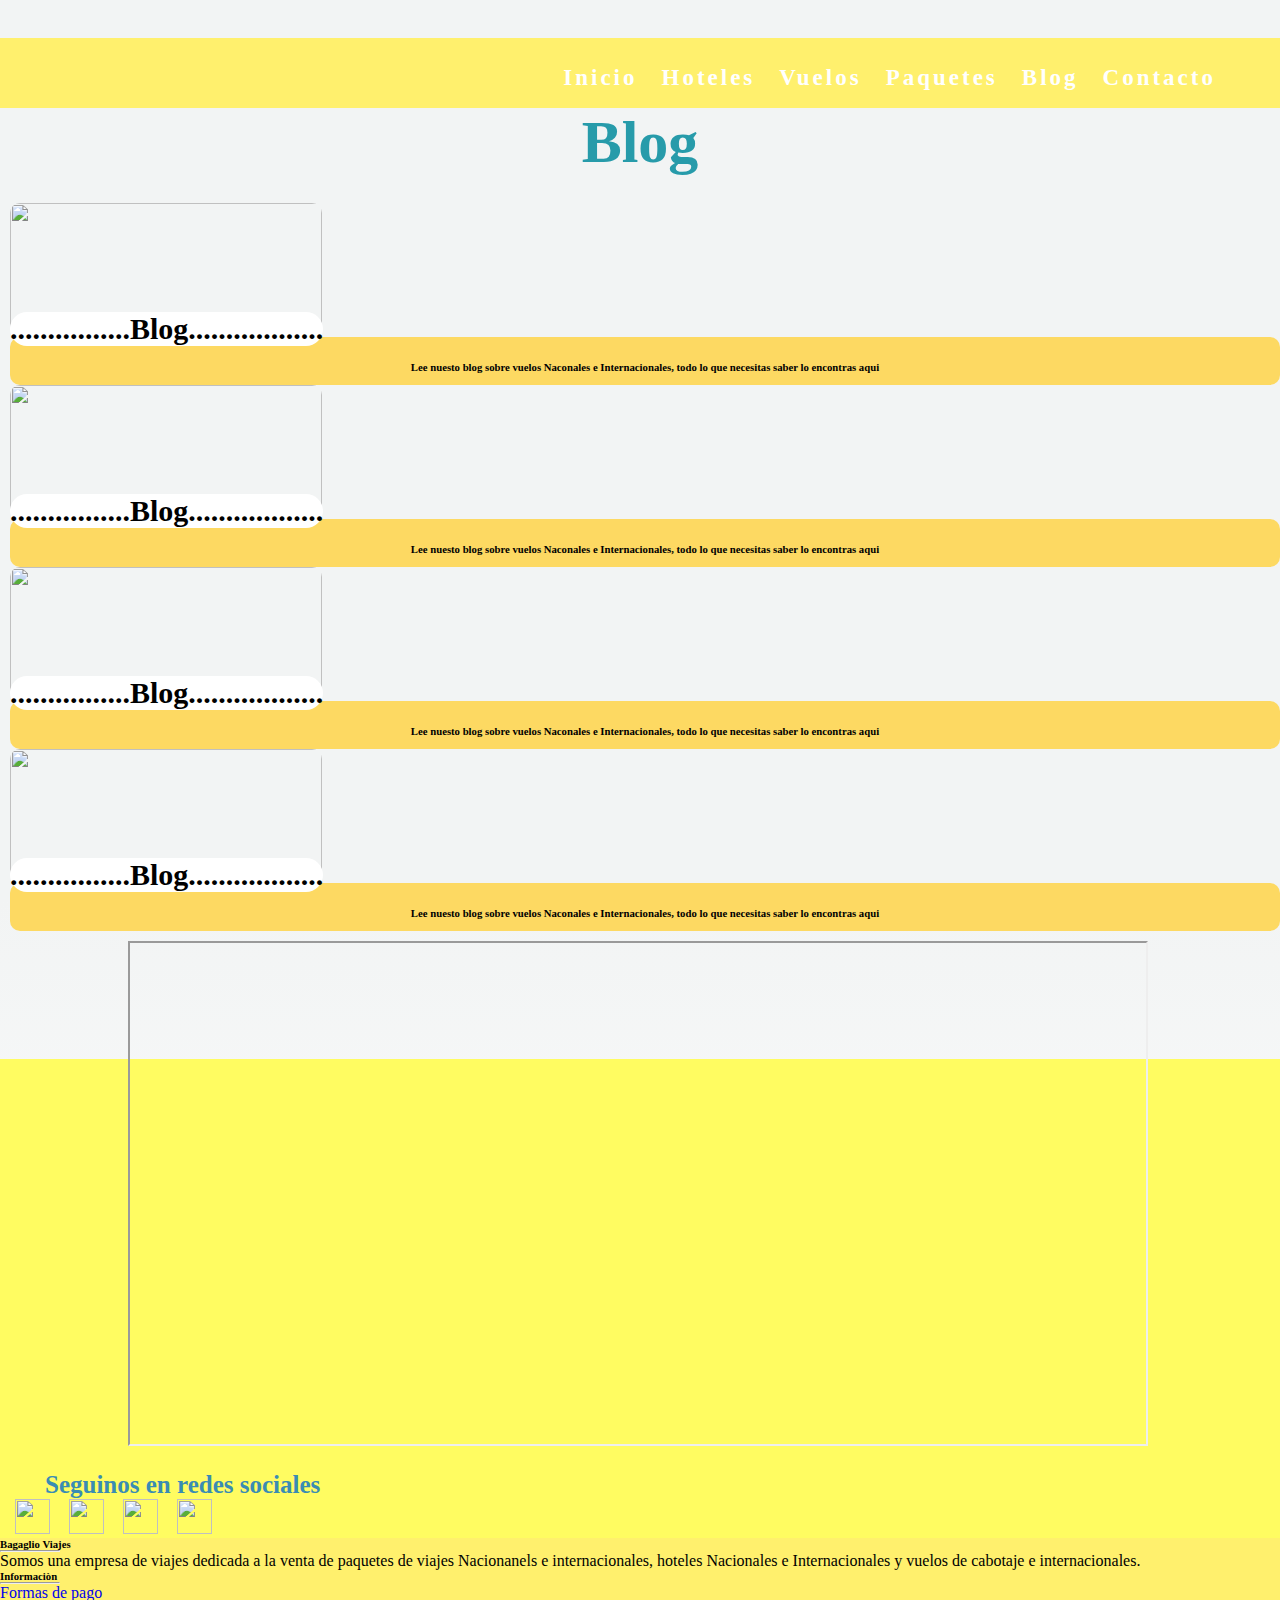
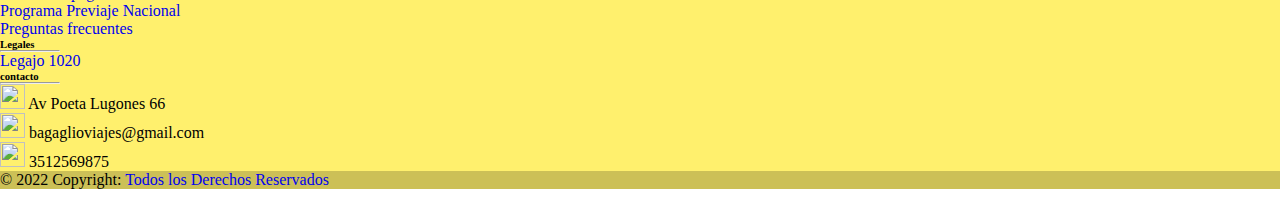
==== commit fe1672fa: "Merge branch 'scss' into inicio" ====
--- a/paginas/blog/blog.html
+++ b/paginas/blog/blog.html
@@ -53,7 +53,7 @@
                           </span>
                                   </div>
                                   <div class="col-md-3 col-sm-6">
-                                    <img class="photo" src="../imagenes/A" width="312" height="130">
+                                    <img class="photo" src="../blog/imagenes/AJGJD4SXEJAZTF4NWHQBE3IMYM.jpg" width="312" height="130">
                                     <span class="prueba">
                                       <h4 class="typ">................Blog..................</h4>
                                       <h6 class="tipo"> <br><br>Lee nuesto blog sobre vuelos Naconales e Internacionales, todo lo que necesitas saber lo encontras aqui<br><br></h6>
@@ -83,16 +83,16 @@
       </div>
       <div>
         <a class="text-white me-4">
-          <a href="http://www.facebook.com"><img class="edic" src="../imagenes/facebook.png" width="35" height="35"/></a>
+          <a href="http://www.facebook.com"><img class="edic" src="./imagenes/facebook.png" width="35" height="35"/></a>
         </a>
         <a href="" class="text-white me-4">
-          <a href="http://www.instagram.com"><img class="edic" src="../imagenes/instagram.png" width="35" height="35"/></a>
+          <a href="http://www.instagram.com"><img class="edic" src="./imagenes/instagram.png" width="35" height="35"/></a>
         </a>
         <a href="" class="text-white me-4">
-          <a href="http://www.whatsapp.com"><img class="edic" src="../imagenes/whatsapp.png" width="35" height="35"/></a>
+          <a href="http://www.whatsapp.com"><img class="edic" src="./imagenes/whatsapp.png" width="35" height="35"/></a>
         </a>
         <a href="" class="text-white me-4">
-          <a href="http://www.gmail.com"><img class="edic" src="../imagenes/gmail.png" width="35" height="35"/></a>
+          <a href="http://www.gmail.com"><img class="edic" src="./imagenes/gmail.png" width="35" height="35"/></a>
         </a>
         <a href="" class="text-white me-4">
           <i class="fab fa-linkedin"></i>
--- a/style.css
+++ b/style.css
@@ -5,218 +5,212 @@
   list-style: none;
   text-decoration: none;
 }
-@media (max-width: 1420px) and (min-width: 600px) {
-  .yellow {
-    background-color: rgb(255, 240, 109);
-    width: 100%;
-    height: 70px;
-    float: left;
-    text-align: right;
-    padding-top: 0px;
-    box-sizing: border-box;
+@media (max-width:1420px) and (min-width:600px){
+
+.yellow {
+  background-color: rgb(255, 240, 109);
+  width: 100%;
+  height: 70px;
+  float: left;
+  text-align: right;
+  padding-top: 0px;
+  box-sizing: border-box;
+}
+.brand {
+  margin-left: 5%;
+  line-height: 80px;
+}
+.brand a {
+  color: white;
+  font-size: 30px;
+}
+nav ul {
+  float: right;
+  margin-right: 5%;
+  padding-top: 5px;
+  box-sizing: border-box;
+}
+nav ul li {
+  display: inline-block;
+  line-height: 70px;
+  margin-left: 20px;
+}
+nav ul li a {
+  color: white;
+  font-size: 23px;
+  font-weight: bold;
+  letter-spacing: 3px;
+  font-family: "Abril Fatface", cursive;
+}
+nav ul li a:hover {
+  color: #3a8cb3;
+}
+.brand img {
+  width: 130px;
+  height: 70px;
+  box-sizing: border-box;
+  float: left;
+  margin-left: -190%;
+}
+.titulo {
+  margin-top: 3%;
+  margin-bottom: 2%;
+  text-align: center;
+  font-style: "Righteous", cursive;
+  color: #279baa;
+  font-size: 60px;
+}
+.gray-text-shadow {
+  text-shadow: 1px 1px 2px rgb(66, 66, 66), 0 0 1em rgb(166, 214, 255), 0 0 0.2em rgb(84, 100, 250);
+  margin-top: 3%;
+  margin-bottom: 2%;
+  text-align: center;
+  font-style: "Righteous", cursive;
+  color: #279baa;
+  font-size: 60px;
+}
+.colorFondo {
+  background-color: #fff0ad;
+}
+.oficina {
+  float: left;
+  margin: 2%;
+  width: 90%;
+  height: 115%;
+  margin-left: 8%;
+  border-radius: 10px;
+}
+.referencia {
+  text-align: center;
+  margin-top: 20%;
+  margin-right: 4%;
+  line-height: 45px;
+  font-weight: bold;
+  float: right;
+}
+iframe {
+  float: left;
+  text-align: left;
+  margin-right: 10%;
+  margin-left: 10%;
+  margin-top: 10px;
+  margin-bottom: 25px;
+}
+.maps{
+  margin-top: 25%;
+  margin-left: 25%;
+}
+
+.ubicacion {
+  margin-top: 40%;
+  margin-right: 20%;
+  text-align: center;
+  font-family: cursive;
+  font-size: 30px;
+  background-color: #3a8cb3;
+  border-radius: 20px;
+  color: aliceblue;
+}
+
+footer {
+  margin-top: 10%;
+  margin-bottom: 10px;
+  background-color:rgb(255, 240, 109);
+}
+.redes{
+  font-size: 25px;
+  font-family: Georgia, 'Times New Roman', Times, serif;
+  color:#3a8cb3;
+  font-weight: bold;
+  margin-left: 45px;
+  text-align: center;
+  margin-top: 8px;
+}
+@font-face {
+  font-family: "Righteous", cursive;
+  src: url("https://fonts.googleapis.com/css2?family=Righteous&display=swap");
+}
+@font-face {
+  font-family: "Abril Fatface", cursive;
+  src: url("https://fonts.googleapis.com/css2?family=Abril+Fatface&display=swap");
+}
+form fieldset {
+  background-color: rgb(255, 250, 180);
+  width: 50%;
+  height: 70%;
+  text-align: left;
+  margin-left: 25%;
+  margin-top: 5%;
+  font-size: 20px;
+}
+fieldset p {
+  margin-left: 10%;
+}
+.botones {
+  text-align: center;
+  margin-top: 3%;
+  margin-bottom: 3%;
+}
+.body {
+  height: 90%;
+  background: white;
+  background: linear-gradient(180deg, #f2f4f4 50%, white 90%);
+}
+.subtitulo {
+  text-align: center;
+  margin-top: 5%;
+  color: rgb(35, 187, 136);
+  font-family: "Faster One", cursive;
+  font-size: 25px;
+}
+@font-face {
+  font-family: "Faster One", cursive;
+  src: url("https://fonts.googleapis.com/css2?family=Faster+One&display=swap");
+}
+.mis {
+  font-size: 50px;
+  font-weight: bold;
+  font-family: "Righteous", cursive;
+  text-align: center;
+  color: cornflowerblue;
+}
+.espacio{
+  margin-left: 70px;
+}
+.edic{
+  margin-left: 15px;
+}
+.photo{
+  margin-left: 10px;
+  position: relative;
+  margin-left: 10px;
+  border-radius: 10px;
+}
+}
+.prueba{
+  float: center;
+  text-align: center;
+  align-items: center;
+}
+  
+  .typ{
+    position: absolute;
+    display:block;
+    background-color: rgb(255, 255, 255);
+    margin-left: 80px;
+    border-radius: 30px;
+    block-size: auto;
+    font-size: 30px;
+    font-family:'Times New Roman', Times, serif;
+    font-weight: bold;
+    margin-top: -25px;
+    text-align: center;
+    margin-left: 10px;
   }
-  .brand {
-    margin-left: 5%;
-    line-height: 80px;
+  .tipo{
+    border-radius: 10px;
+    background-color: rgb(253, 217, 98);
+    margin-left: 50px;
+    margin-left: 10px;
   }
-  .brand a {
-    color: white;
-    font-size: 30px;
-  }
-  nav ul {
-    float: right;
-    margin-right: 5%;
-    padding-top: 5px;
-    box-sizing: border-box;
-  }
-  nav ul li {
-    display: inline-block;
-    line-height: 70px;
-    margin-left: 20px;
-  }
-  nav ul li a {
-    color: white;
-    font-size: 23px;
-    font-weight: bold;
-    letter-spacing: 3px;
-    font-family: "Abril Fatface", cursive;
-  }
-  nav ul li a:hover {
-    color: #3a8cb3;
-  }
-  .brand img {
-    width: 130px;
-    height: 70px;
-    box-sizing: border-box;
-    float: left;
-    margin-left: -190%;
-  }
-  .titulo {
-    margin-top: 3%;
-    margin-bottom: 2%;
-    text-align: center;
-    font-style: "Righteous", cursive;
-    color: #279baa;
-    font-size: 60px;
-  }
-  .gray-text-shadow {
-    text-shadow: 1px 1px 2px rgb(66, 66, 66), 0 0 1em rgb(166, 214, 255),
-      0 0 0.2em rgb(84, 100, 250);
-    margin-top: 3%;
-    margin-bottom: 2%;
-    text-align: center;
-    font-style: "Righteous", cursive;
-    color: #279baa;
-    font-size: 60px;
-  }
-  .colorFondo {
-    background-color: #fff0ad;
-  }
-  .oficina {
-    float: left;
-    margin: 2%;
-    width: 90%;
-    height: 115%;
-    margin-left: 8%;
-    border-radius: 10px;
-  }
-  .referencia {
-    text-align: center;
-    margin-top: 20%;
-    margin-right: 4%;
-    line-height: 45px;
-    font-weight: bold;
-    float: right;
-  }
-  iframe {
-    float: left;
-    text-align: left;
-    margin-right: 10%;
-    margin-left: 10%;
-    margin-top: 10px;
-    margin-bottom: 25px;
-  }
-  .maps {
-    margin-top: 25%;
-    margin-left: 25%;
-  }
-
-  .ubicacion {
-    margin-top: 40%;
-    margin-right: 20%;
-    text-align: center;
-    font-family: cursive;
-    font-size: 30px;
-    background-color: #3a8cb3;
-    border-radius: 20px;
-    color: aliceblue;
-  }
-
-  footer {
-    margin-top: 10%;
-    margin-bottom: 10px;
-    background-color: rgb(255, 240, 109);
-  }
-  .redes {
-    font-size: 25px;
-    font-family: Georgia, "Times New Roman", Times, serif;
-    color: #3a8cb3;
-    font-weight: bold;
-    margin-left: 45px;
-    text-align: center;
-    margin-top: 8px;
-  }
-  @font-face {
-    font-family: "Righteous", cursive;
-    src: url("https://fonts.googleapis.com/css2?family=Righteous&display=swap");
-  }
-  @font-face {
-    font-family: "Abril Fatface", cursive;
-    src: url("https://fonts.googleapis.com/css2?family=Abril+Fatface&display=swap");
-  }
-  form fieldset {
-    background-color: rgb(255, 250, 180);
-    width: 50%;
-    height: 70%;
-    text-align: left;
-    margin-left: 25%;
-    margin-top: 5%;
-    font-size: 20px;
-  }
-  fieldset p {
-    margin-left: 10%;
-  }
-  .botones {
-    text-align: center;
-    margin-top: 3%;
-    margin-bottom: 3%;
-  }
-  .body {
-    height: 90%;
-    background: white;
-    background: linear-gradient(180deg, #f2f4f4 50%, white 90%);
-  }
-  .subtitulo {
-    text-align: center;
-    margin-top: 5%;
-    color: rgb(35, 187, 136);
-    font-family: "Faster One", cursive;
-    font-size: 25px;
-  }
-  @font-face {
-    font-family: "Faster One", cursive;
-    src: url("https://fonts.googleapis.com/css2?family=Faster+One&display=swap");
-  }
-  .mis {
-    font-size: 50px;
-    font-weight: bold;
-    font-family: "Righteous", cursive;
-    text-align: center;
-    color: cornflowerblue;
-  }
-  .espacio {
-    margin-left: 70px;
-  }
-  .edic {
-    margin-left: 15px;
-  }
-  .photo {
-    margin-left: 10px;
-    position: relative;
-    margin-left: 10px;
-    border-radius: 10px;
-  }
-}
-.prueba {
-  float: center;
-  text-align: center;
-  align-items: center;
-}
-
-.typ {
-  position: absolute;
-  display: block;
-  background-color: rgb(255, 255, 255);
-  margin-left: 80px;
-  border-radius: 30px;
-  block-size: auto;
-  font-size: 30px;
-  font-family: "Times New Roman", Times, serif;
-  font-weight: bold;
-  margin-top: -25px;
-  text-align: center;
-  margin-left: 10px;
-}
-.tipo {
-  border-radius: 10px;
-  background-color: rgb(253, 217, 98);
-  margin-left: 50px;
-  margin-left: 10px;
-}
-.body {
-  width: 100vw;
-  overflow-x: hidden;
-}
-.col-md-3:hover {
-  color: #3a8cb3;
-}
+  